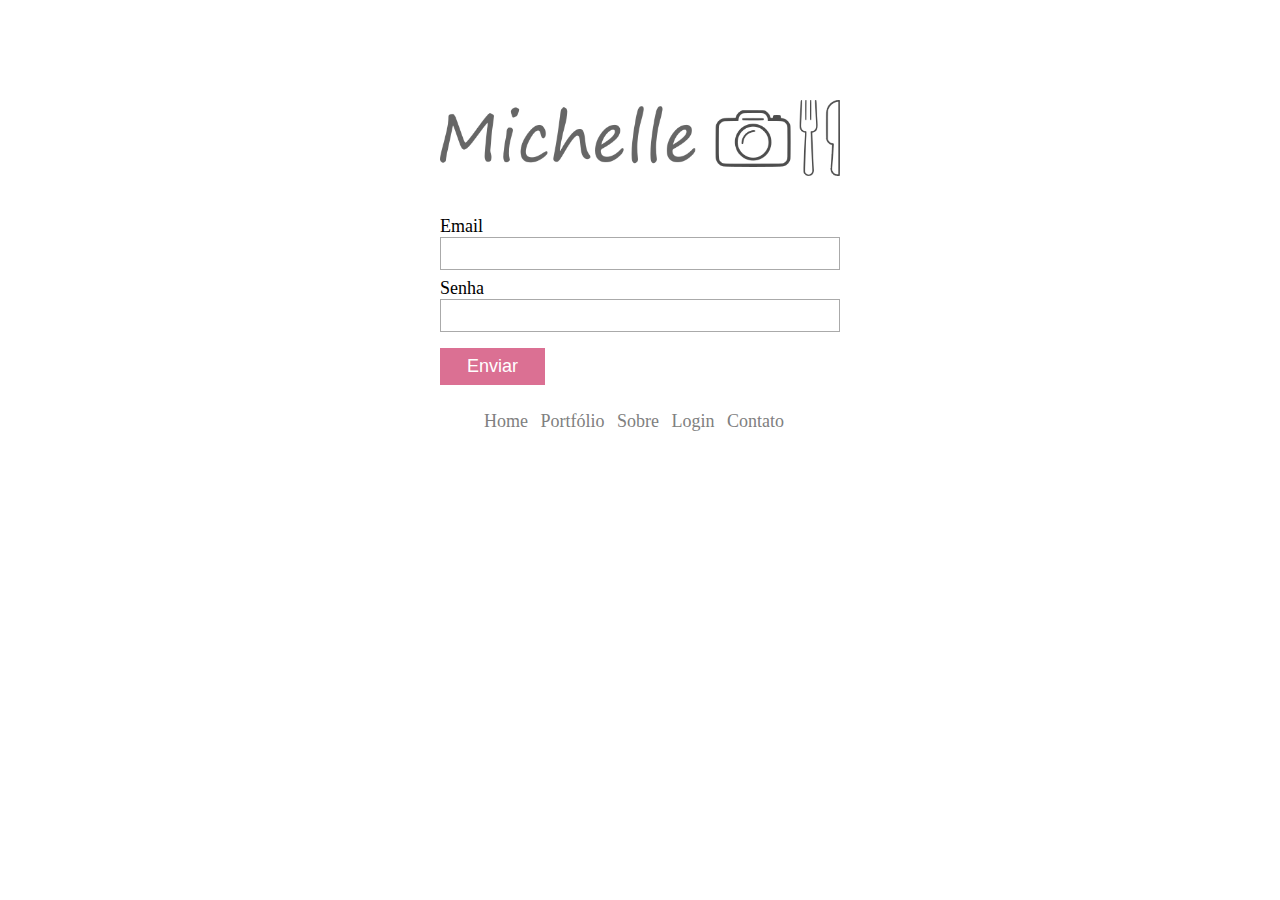
==== cadastro.html @ 90f90cc7 "primeiro commit" ====
<html>

<head>
  <title>Tela - Login</title>
  <meta charset="UTF-8">
  <link rel="stylesheet" href="static/css/style.css">
</head>

<body>

  <div>
    <div class="tela">

      <img class="loginlogo" src="static/img/logo1.png" alt="some text">

      <label class="campo"><span>Email</span>
        <input type="email">
      </label>


      <label class="campo"><span>Senha</span>
        <input type="senha" name="">
      </label>


      <button class="button"type="submit">Enviar</button>


      <ul class="links">
          <li> <a href="index.html">Home</a> </li>
          <li> <a href="portifolio.html">Portfólio</a> </li>
          <li> <a href="sobre.html">Sobre</a> </li>
          <li> <a href="cadastro.html">Login</a> </li>
          <li> <a href="#">Contato</a> </li>
        </ul>
    


    </div>
  </div>
</body>

</html>
---- static/css/style.css ----
/* Meu CSS */
*{
	box-sizing: border-box;
}
body,
html{
	margin:  0; 
	padding: 0;
	font-size:18px;
	font-family:"Arial Narrow";
}

.logo{
	max-width: 160px;
}

.cabecalho{
	height:100px;
}


.menu ul li { display: inline; }

.menu {
	display: flex;
	flex-direction: row;
	padding: 0px 0px 0px 40px;
	justify-content: space-around;
}
.menu ul{
	display: flex;
	justify-content: right;
}

.menu ul li a { 
    padding: 2px 40px;
    /* display: inline-block; */
    color: #000000;
	text-decoration: none;
	
}

.menu ul li a:hover {
    color: 	#808080;
    
}

.rodape{
	padding:5px;
	text-align:center;
	font-family:Arial Narrow;
	font-style:italic;
	font-size: 17px;
	left: 0;
	bottom: 0;
	width: 100%;
	justify-content: space-around;	
}

.icone{
	margin: 15px;
}


.icone{
	width: 26px;
	right: 26px;
}

.foto{
	width: 500px;
	height: 400px;
	margin: 8px;
}

.conteudo{
	width: 100%;
	max-width: 1200px;
	margin: 0 auto;
}

.galeria{
	width: 100%;
	text-align: center;
	margin-top: 20px;
	display: flex;

}

.galeria img{
	display: inline-block;
	width: 100%;
	height: 100%;
	object-fit: cover;
}

.galeria .categoria{
	width: 33.33%;
	height: 600px;
	position: relative;
	margin: 16px;

}

.categoriaTexto{
	text-align: center;
	color: white;
	font-size: 42px;
	margin-top: 100px;

}

.categoriaTexto a{
	background: #000000;
	font-size: 30px;
	padding: 8px 32px;
	border-radius: 100px ;
	color: white;
	text-decoration: none;
}

.categoria .transparencia{
	background: rgba(0,0,0, 0.5);
	width: 100%;
	height: 100%;
}

.conteudo1{
	width: 100%;
	max-width: 1200px;
	margin: 0 auto;
}

.galeria1{
	width: 100%;
	text-align: center;
	margin-top: 10px;
	display: flex;

}

.galeria1 .categoria1{
	width: 100%;
	height: 690px;
	position: relative;
	margin: 0px;

}



.categoriaTexto1{
	font-family: 'Gill Sans', 'Gill Sans MT', Calibri, 'Trebuchet MS', sans-serif;
	text-align: center;
	color: black;
	font-size: 50px;
	margin-top: 100px;

}

.categoriaTexto1{
	font-family: 'Gill Sans', 'Gill Sans MT', Calibri, 'Trebuchet MS', sans-serif;
	text-align: center;
	color: black;
	font-size: 50px;
	margin-top: 100px;

}

.categoriaTexto1 a{
	font-family: 'Gill Sans', 'Gill Sans MT', Calibri, 'Trebuchet MS', sans-serif;
	text-align: center;
	font-size: 20px;
	margin-top: 100px;
	color: #808080;
	
}

.sobre{
	padding-left: 10%;
	padding-right: 10%;

}

.tela{
	width: 400px;
	margin: 100px auto 0 auto;
}

.campo{
	display: block;
	margin-bottom: 8px;

}

.campo span {
	display: block;
}

.campo input{
	display: block;
	width: 100%;
	padding: 8px 16px;
	border: 1px solid #aaa;
	outline: none;
}

.campo input:focus{
border: 2px solid pink;

}

.button{
	display: inline-block;
	padding: 8px 27px;
	margin: 8px 0px;
	background-color: palevioletred;
	border: none;
	outline: none;
	font-size: 18px;
	color: white;
	
}

.loginlogo{
	width: 100%;
	margin-bottom: 40px;
}

.links{
	list-style: none;

}

.links li{
	display: inline-block;
	margin: 0px 4px;
}

.links a{
	color: #808080;
	text-decoration: none;
	font-size: 18px;
}


.links a:hover{
	color: palevioletred;
	text-decoration: underline;

}

.categoria1 {
	background-size: 100%;
	background-attachment: fixed;
	background-repeat: no-repeat;
}
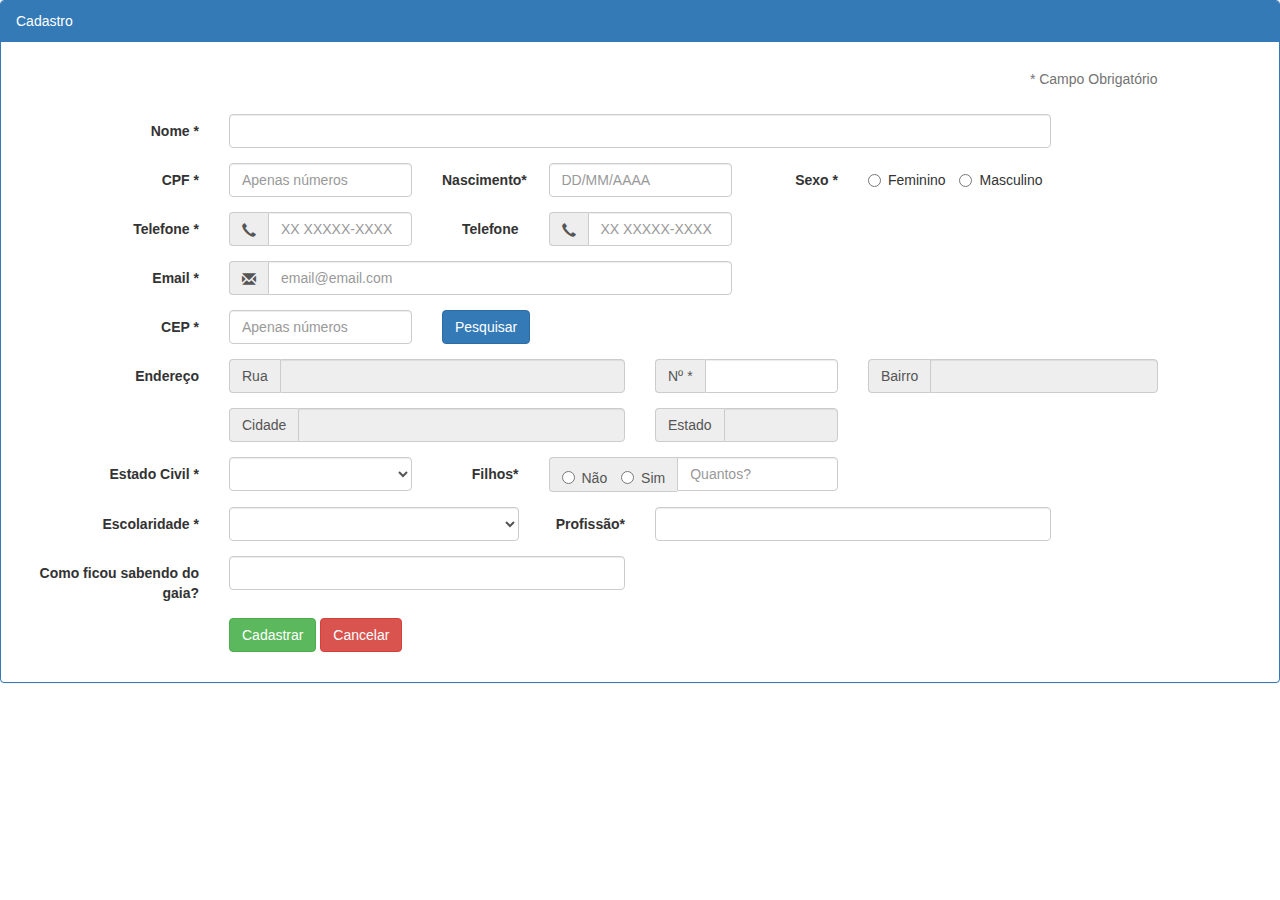
==== commit cd5f3622: "alterando cadastro" ====
--- a/cadastro.html
+++ b/cadastro.html
@@ -1,43 +1,246 @@
-<html>
+<link href="//maxcdn.bootstrapcdn.com/bootstrap/3.3.0/css/bootstrap.min.css" rel="stylesheet" id="bootstrap-css">
+<script src="//maxcdn.bootstrapcdn.com/bootstrap/3.3.0/js/bootstrap.min.js"></script>
+<script src="//code.jquery.com/jquery-1.11.1.min.js"></script>
+
+<!DOCTYPE html>
 
 <head>
-  <title>Tela - Login</title>
-  <meta charset="UTF-8">
-  <link rel="stylesheet" href="static/css/style.css">
+
+
 </head>
 
 <body>
 
-  <div>
-    <div class="tela">
-
-      <img class="loginlogo" src="static/img/logo1.png" alt="some text">
-
-      <label class="campo"><span>Email</span>
-        <input type="email">
-      </label>
-
-
-      <label class="campo"><span>Senha</span>
-        <input type="senha" name="">
-      </label>
-
-
-      <button class="button"type="submit">Enviar</button>
-
-
-      <ul class="links">
-          <li> <a href="index.html">Home</a> </li>
-          <li> <a href="portifolio.html">Portfólio</a> </li>
-          <li> <a href="sobre.html">Sobre</a> </li>
-          <li> <a href="cadastro.html">Login</a> </li>
-          <li> <a href="#">Contato</a> </li>
-        </ul>
-    
-
-
-    </div>
-  </div>
+    <form class="form-horizontal">
+        <fieldset>
+            <div class="panel panel-primary">
+                <div class="panel-heading">Cadastro</div>
+
+                <div class="panel-body">
+                    <div class="form-group">
+
+                        <div class="col-md-11 control-label">
+                            <p class="help-block">
+                                <h11>*</h11> Campo Obrigatório </p>
+                        </div>
+                    </div>
+
+                    <!-- entrada texto-->
+                    <div class="form-group">
+                        <label class="col-md-2 control-label" for="Nome">Nome <h11>*</h11></label>
+                        <div class="col-md-8">
+                            <input id="Nome" name="Nome" placeholder="" class="form-control input-md" required="" type="text">
+                        </div>
+                    </div>
+
+                    <!-- entrada texto-->
+                    <div class="form-group">
+                        <label class="col-md-2 control-label" for="Nome">CPF <h11>*</h11></label>
+                        <div class="col-md-2">
+                            <input id="cpf" name="cpf" placeholder="Apenas números" class="form-control input-md" required="" type="text" maxlength="11" pattern="[0-9]+$">
+                        </div>
+
+                        <label class="col-md-1 control-label" for="Nome">Nascimento<h11>*</h11></label>
+                        <div class="col-md-2">
+                            <input id="dtnasc" name="dtnasc" placeholder="DD/MM/AAAA" class="form-control input-md" required="" type="text" maxlength="10" OnKeyPress="formatar('##/##/####', this)" onBlur="showhide()">
+                        </div>
+
+                        <!-- Multiple Radios (inline) -->
+
+                        <label class="col-md-1 control-label" for="radios">Sexo <h11>*</h11></label>
+                        <div class="col-md-4">
+                            <label required="" class="radio-inline" for="radios-0">
+      <input name="sexo" id="sexo" value="feminino" type="radio" required>
+      Feminino
+    </label>
+                            <label class="radio-inline" for="radios-1">
+      <input name="sexo" id="sexo" value="masculino" type="radio">
+      Masculino
+    </label>
+                        </div>
+                    </div>
+
+                    <!-- Prepended text-->
+                    <div class="form-group">
+                        <label class="col-md-2 control-label" for="prependedtext">Telefone <h11>*</h11></label>
+                        <div class="col-md-2">
+                            <div class="input-group">
+                                <span class="input-group-addon"><i class="glyphicon glyphicon-earphone"></i></span>
+                                <input id="prependedtext" name="prependedtext" class="form-control" placeholder="XX XXXXX-XXXX" required="" type="text" maxlength="13" pattern="\[0-9]{2}\ [0-9]{4,6}-[0-9]{3,4}$" OnKeyPress="formatar('## #####-####', this)">
+                            </div>
+                        </div>
+
+                        <label class="col-md-1 control-label" for="prependedtext">Telefone</label>
+                        <div class="col-md-2">
+                            <div class="input-group">
+                                <span class="input-group-addon"><i class="glyphicon glyphicon-earphone"></i></span>
+                                <input id="prependedtext" name="prependedtext" class="form-control" placeholder="XX XXXXX-XXXX" type="text" maxlength="13" pattern="\[0-9]{2}\ [0-9]{4,6}-[0-9]{3,4}$" OnKeyPress="formatar('## #####-####', this)">
+                            </div>
+                        </div>
+                    </div>
+
+                    <!-- Prepended text-->
+                    <div class="form-group">
+                        <label class="col-md-2 control-label" for="prependedtext">Email <h11>*</h11></label>
+                        <div class="col-md-5">
+                            <div class="input-group">
+                                <span class="input-group-addon"><i class="glyphicon glyphicon-envelope"></i></span>
+                                <input id="prependedtext" name="prependedtext" class="form-control" placeholder="email@email.com" required="" type="text" pattern="[a-z0-9._%+-]+@[a-z0-9.-]+\.[a-z]{2,4}$">
+                            </div>
+                        </div>
+                    </div>
+
+
+                    <!-- Search input-->
+                    <div class="form-group">
+                        <label class="col-md-2 control-label" for="CEP">CEP <h11>*</h11></label>
+                        <div class="col-md-2">
+                            <input id="cep" name="cep" placeholder="Apenas números" class="form-control input-md" required="" value="" type="search" maxlength="8" pattern="[0-9]+$">
+                        </div>
+                        <div class="col-md-2">
+                            <button type="button" class="btn btn-primary" onclick="pesquisacep(cep.value)">Pesquisar</button>
+                        </div>
+                    </div>
+
+                    <!-- Prepended text-->
+                    <div class="form-group">
+                        <label class="col-md-2 control-label" for="prependedtext">Endereço</label>
+                        <div class="col-md-4">
+                            <div class="input-group">
+                                <span class="input-group-addon">Rua</span>
+                                <input id="rua" name="rua" class="form-control" placeholder="" required="" readonly="readonly" type="text">
+                            </div>
+
+                        </div>
+                        <div class="col-md-2">
+                            <div class="input-group">
+                                <span class="input-group-addon">Nº <h11>*</h11></span>
+                                <input id="numero" name="numero" class="form-control" placeholder="" required="" type="text">
+                            </div>
+
+                        </div>
+
+                        <div class="col-md-3">
+                            <div class="input-group">
+                                <span class="input-group-addon">Bairro</span>
+                                <input id="bairro" name="bairro" class="form-control" placeholder="" required="" readonly="readonly" type="text">
+                            </div>
+
+                        </div>
+                    </div>
+
+                    <div class="form-group">
+                        <label class="col-md-2 control-label" for="prependedtext"></label>
+                        <div class="col-md-4">
+                            <div class="input-group">
+                                <span class="input-group-addon">Cidade</span>
+                                <input id="cidade" name="cidade" class="form-control" placeholder="" required="" readonly="readonly" type="text">
+                            </div>
+
+                        </div>
+
+                        <div class="col-md-2">
+                            <div class="input-group">
+                                <span class="input-group-addon">Estado</span>
+                                <input id="estado" name="estado" class="form-control" placeholder="" required="" readonly="readonly" type="text">
+                            </div>
+
+                        </div>
+                    </div>
+
+                    <!-- Select Basic -->
+                    <div class="form-group">
+                        <label class="col-md-2 control-label" for="Estado Civil">Estado Civil <h11>*</h11></label>
+                        <div class="col-md-2">
+                            <select required id="Estado Civil" name="Estado Civil" class="form-control">
+        <option value=""></option>
+      <option value="Solteiro(a)">Solteiro(a)</option>
+      <option value="Casado(a)">Casado(a)</option>
+      <option value="Divorciado(a)">Divorciado(a)</option>
+      <option value="Viuvo(a)">Viuvo(a)</option>
+    </select>
+                        </div>
+
+                        <!-- Prepended checkbox -->
+
+                        <label class="col-md-1 control-label" for="Filhos">Filhos<h11>*</h11></label>
+                        <div class="col-md-3">
+                            <div class="input-group">
+                                <span class="input-group-addon">     
+        <label class="radio-inline" for="radios-0">
+      <input type="radio" name="filhos" id="filhos" value="nao" onclick="desabilita('filhos_qtd')" required>
+      Não
+    </label> 
+    <label class="radio-inline" for="radios-1">
+      <input type="radio" name="filhos" id="filhos" value="sim" onclick="habilita('filhos_qtd')">
+      Sim
+    </label>
+      </span>
+                                <input id="filhos_qtd" name="filhos_qtd" class="form-control" type="text" placeholder="Quantos?" pattern="[0-9]+$">
+
+                            </div>
+
+                        </div>
+                    </div>
+
+
+                    <!-- Select Basic -->
+                    <div class="form-group">
+
+                        <label class="col-md-2 control-label" for="selectbasic">Escolaridade <h11>*</h11></label>
+
+                        <div class="col-md-3">
+                            <select required id="escolaridade" name="escolaridade" class="form-control">
+    <option value=""></option>
+      <option value="Analfabeto">Analfabeto</option>
+      <option value="Fundamental Incompleto">Fundamental Incompleto</option>
+      <option value="Fundamental Completo">Fundamental Completo</option>
+      <option value="Médio Incompleto">Médio Incompleto</option>
+      <option value="Médio Completo">Médio Completo</option>
+      <option value="Superior Incompleto">Superior Incompleto</option>
+      <option value="Superior Completo">Superior Completo</option>
+    </select>
+                        </div>
+
+
+                        <!-- Text input-->
+
+                        <label class="col-md-1 control-label" for="profissao">Profissão<h11>*</h11></label>
+                        <div class="col-md-4">
+                            <input id="profissao" name="profissao" type="text" placeholder="" class="form-control input-md" required="">
+
+                        </div>
+                    </div>
+
+
+                    <!-- Text input-->
+                    <div class="form-group">
+                        <label class="col-md-2 control-label" for="textinput">Como ficou sabendo do gaia?</label>
+                        <div class="col-md-4">
+                            <input id="textinput" name="textinput" placeholder="" class="form-control input-md" type="text">
+
+                        </div>
+
+                    </div>
+
+
+
+                    <!-- Button (Double) -->
+                    <div class="form-group">
+                        <label class="col-md-2 control-label" for="Cadastrar"></label>
+                        <div class="col-md-8">
+                            <button id="Cadastrar" name="Cadastrar" class="btn btn-success" type="Submit">Cadastrar</button>
+                            <button id="Cancelar" name="Cancelar" class="btn btn-danger" type="Reset">Cancelar</button>
+                        </div>
+                    </div>
+
+                </div>
+            </div>
+
+
+        </fieldset>
+    </form>
+
 </body>
 
 </html>